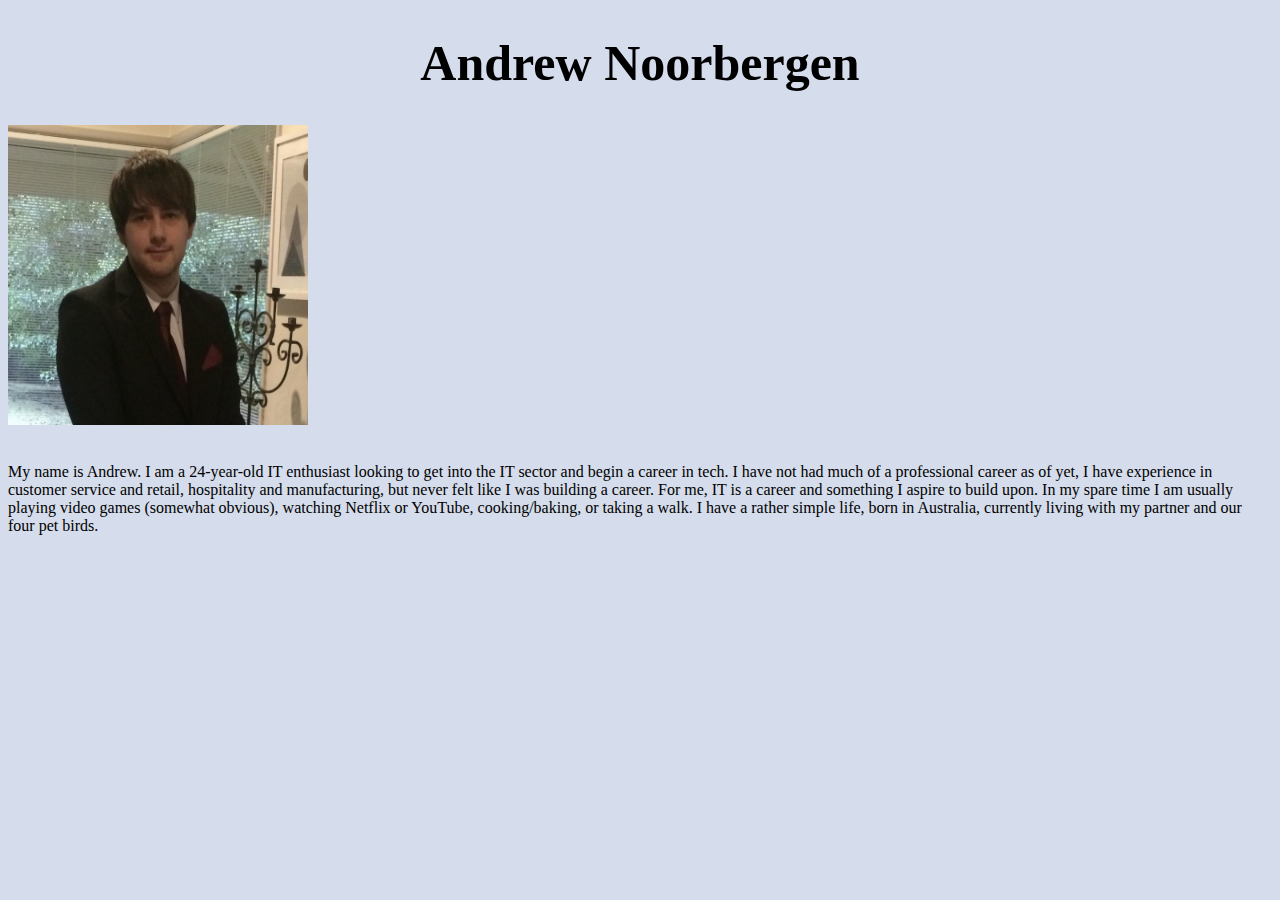
==== index.html @ dd7cfe17 "edited index content" ====
<!DOCTYPE html>
<html lang="en" dir="ltr">


  <head>
    <meta charset="utf-8">
    <link href="css/style.css" rel="stylesheet">
    <title>Home</title>
  </head>
<header>

<h1>Andrew Noorbergen</h1>
<img src="images/headshot.jpg" alt="" height="300px" width="300px" >




</header>

<body>
<h1> </h1>
<p>My name is Andrew. I am a 24-year-old IT enthusiast looking to get into the IT sector and begin a career in tech.
I have not had much of a professional career as of yet, I have experience in customer service and retail, hospitality and manufacturing, 
but never felt like I was building a career. For me, IT is a career and something I aspire to build upon.
In my spare time I am usually playing video games (somewhat obvious), watching Netflix or YouTube, cooking/baking, or taking a walk.
I have a rather simple life, born in Australia, currently living with my partner and our four pet birds.
 </p>
</body>




</html>
---- css/style.css ----
body {background-color: #d5dceb;}
h1 {text-align: center; font-size: 50px;}
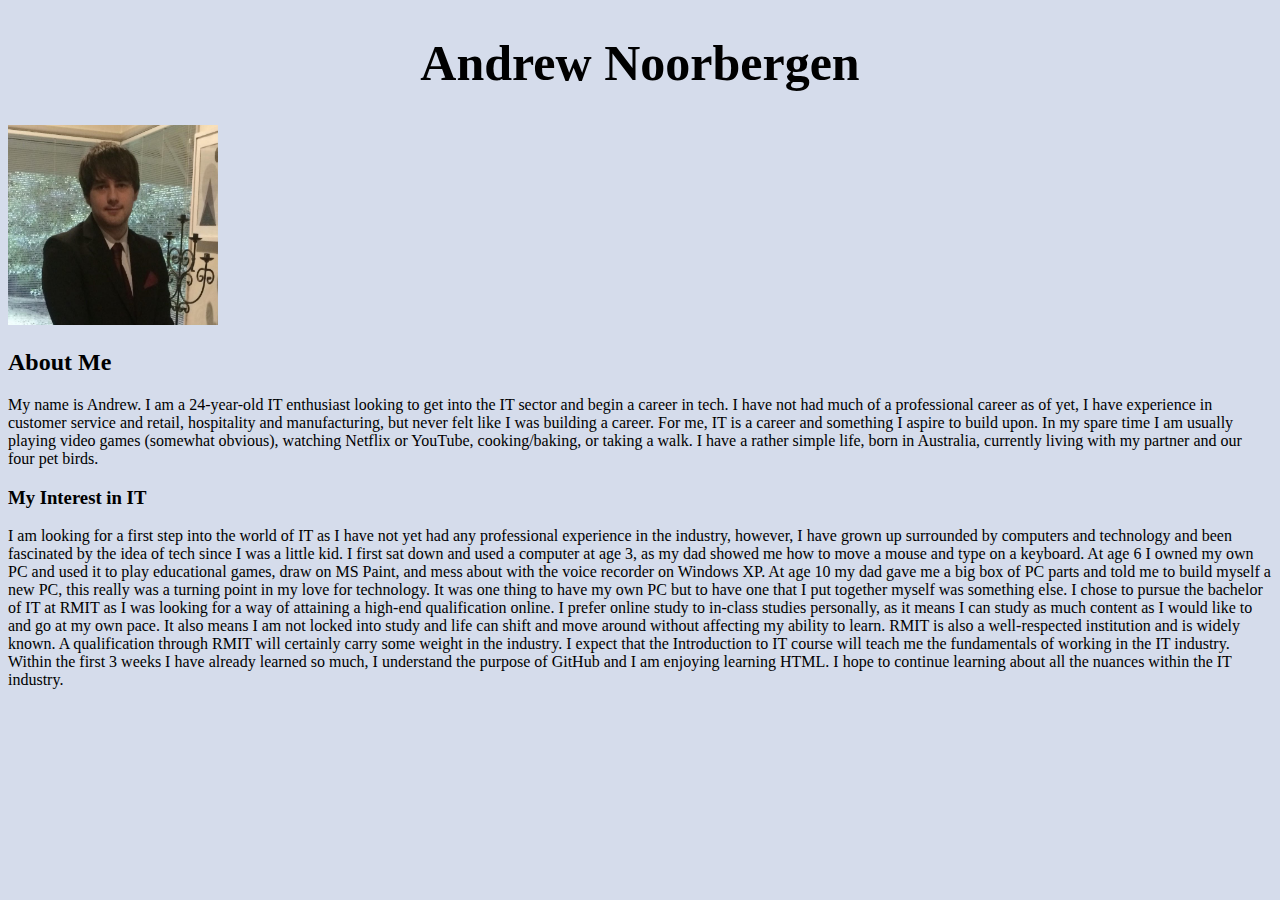
==== commit 00f76c28: "added header and base info to all pages" ====
--- a/index.html
+++ b/index.html
@@ -1,5 +1,5 @@
 <!DOCTYPE html>
-<html lang="en" dir="ltr">
+<html>
 
 
   <head>
@@ -10,7 +10,7 @@
 <header>
 
 <h1>Andrew Noorbergen</h1>
-<img src="images/headshot.jpg" alt="" height="300px" width="300px" >
+<img src="images/headshot.jpg" alt="" height="200px" width="210px" >
 
 
 
@@ -18,16 +18,34 @@
 </header>
 
 <body>
-<h1> </h1>
+<h2>About Me</h2>
 <p>My name is Andrew. I am a 24-year-old IT enthusiast looking to get into the IT sector and begin a career in tech.
-I have not had much of a professional career as of yet, I have experience in customer service and retail, hospitality and manufacturing, 
+I have not had much of a professional career as of yet, I have experience in customer service and retail, hospitality and manufacturing,
 but never felt like I was building a career. For me, IT is a career and something I aspire to build upon.
 In my spare time I am usually playing video games (somewhat obvious), watching Netflix or YouTube, cooking/baking, or taking a walk.
 I have a rather simple life, born in Australia, currently living with my partner and our four pet birds.
  </p>
+
+<h3>My Interest in IT </h3>
+<p>I am looking for a first step into the world of IT as I have not yet had any professional experience in the industry, however,
+I have grown up surrounded by computers and technology and been fascinated by the idea of tech since I was a little kid.
+I first sat down and used a computer at age 3, as my dad showed me how to move a mouse and type on a keyboard.
+At age 6 I owned my own PC and used it to play educational games, draw on MS Paint, and mess about with the voice recorder on Windows XP.
+At age 10 my dad gave me a big box of PC parts and told me to build myself a new PC, this really was a turning point in my love for technology.
+It was one thing to have my own PC but to have one that I put together myself was something else.
+I chose to pursue the bachelor of IT at RMIT as I was looking for a way of attaining a high-end qualification online.
+I prefer online study to in-class studies personally, as it means I can study as much content as I would like to and go at my own pace.
+It also means I am not locked into study and life can shift and move around without affecting my ability to learn. RMIT is also a well-respected
+institution and is widely known. A qualification through RMIT will certainly carry some weight in the industry.
+I expect that the Introduction to IT course will teach me the fundamentals of working in the IT industry. Within the first 3 weeks
+I have already learned so much, I understand the purpose of GitHub and I am enjoying learning HTML. I hope to continue learning about all the nuances
+within the IT industry.
+</p>
+
 </body>
 
 
 
 
+
 </html>
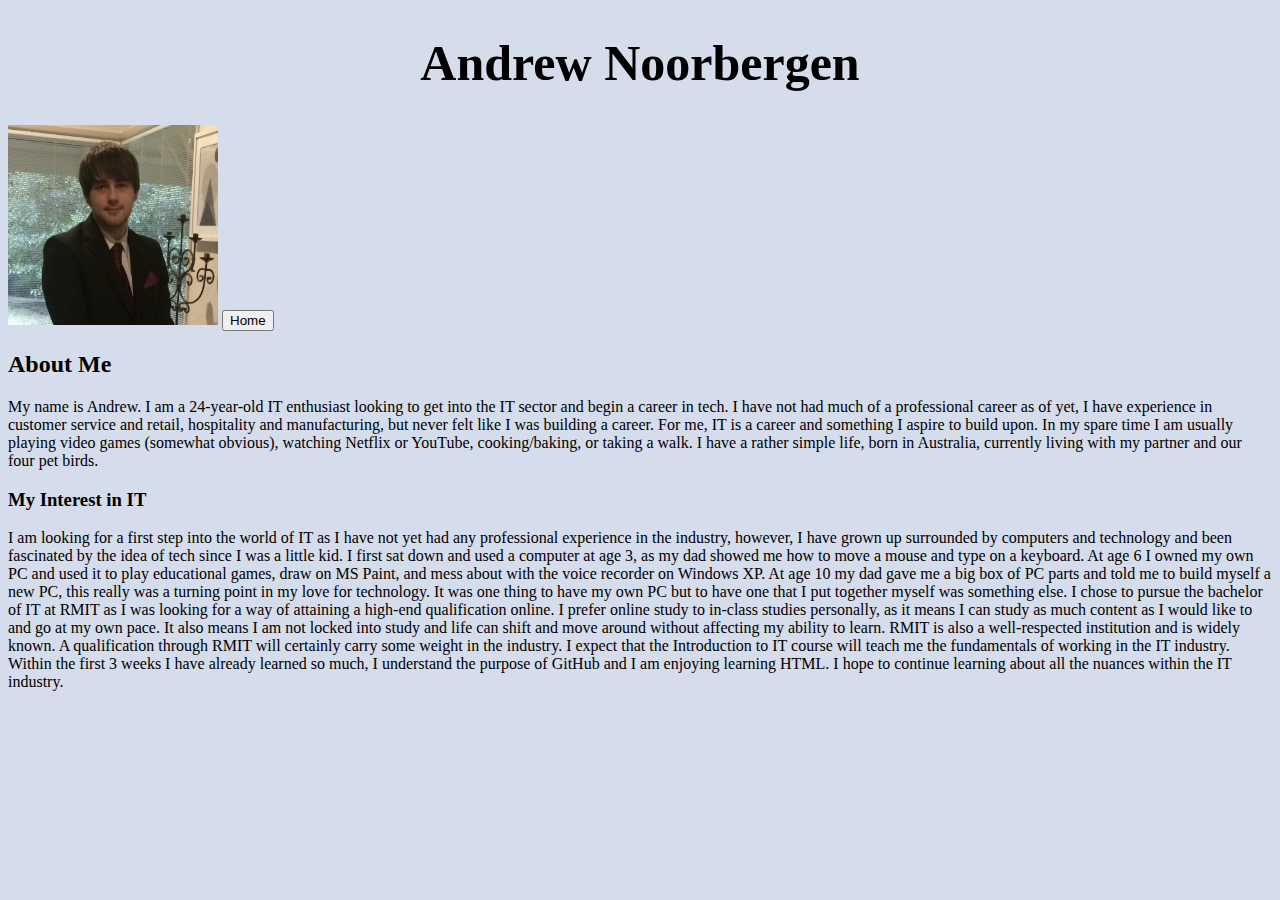
==== commit e89f54e3: "aaa" ====
--- a/index.html
+++ b/index.html
@@ -11,6 +11,7 @@
 
 <h1>Andrew Noorbergen</h1>
 <img src="images/headshot.jpg" alt="" height="200px" width="210px" >
+<button onclick="href='index.html'" name="Home">Home</button>
 
 
 
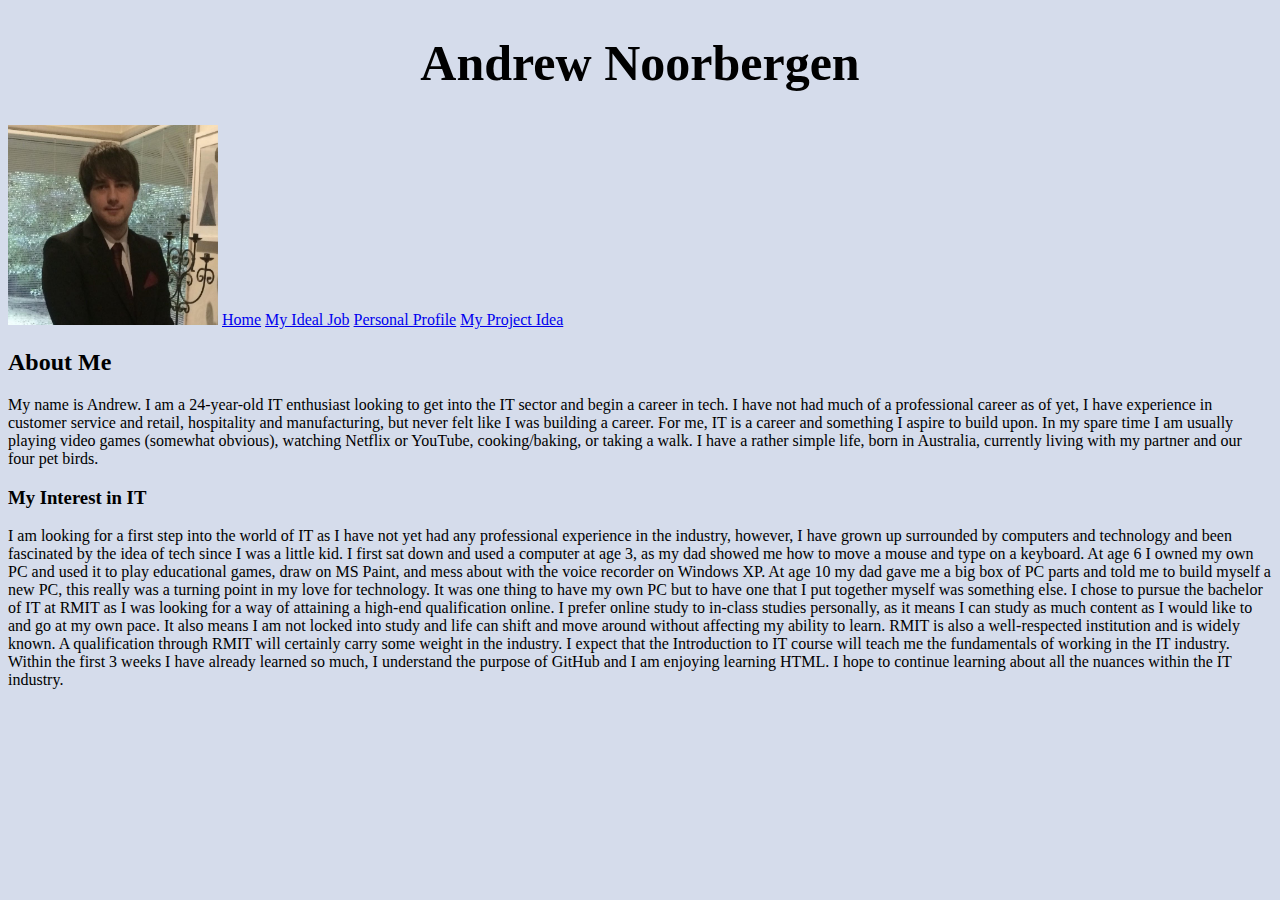
==== commit 67609a65: "added links to all pages" ====
--- a/index.html
+++ b/index.html
@@ -11,9 +11,10 @@
 
 <h1>Andrew Noorbergen</h1>
 <img src="images/headshot.jpg" alt="" height="200px" width="210px" >
-<button onclick="href='index.html'" name="Home">Home</button>
-
-
+<a href="index.HTML">Home</a>
+<a href="my-ideal-job.HTML">My Ideal Job</a>
+<a href="my-personal-profile.html">Personal Profile</a>
+<a href="project-idea.html">My Project Idea</a>
 
 
 </header>
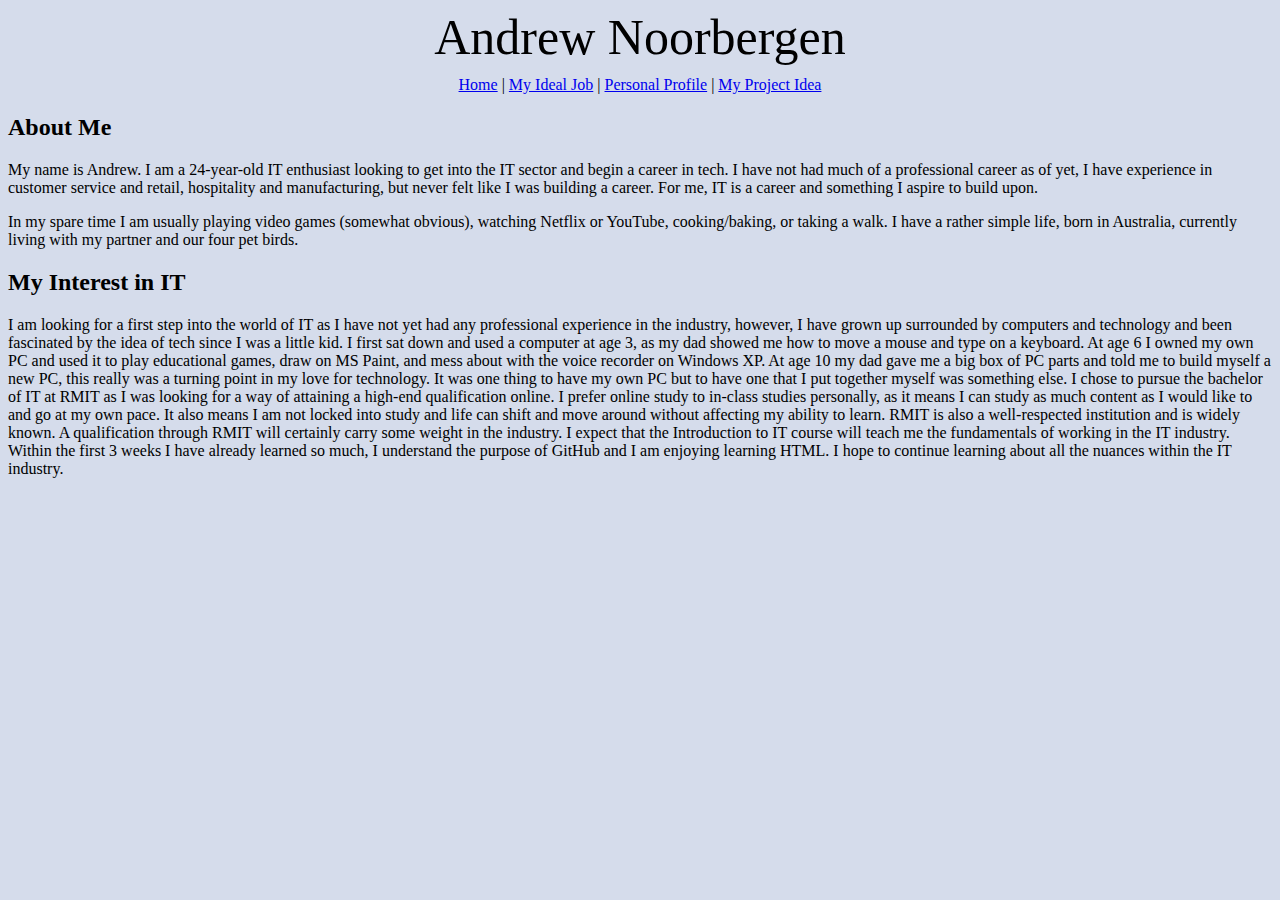
==== commit 26f0770f: "changed stuff cbf" ====
--- a/index.html
+++ b/index.html
@@ -9,11 +9,11 @@
   </head>
 <header>
 
-<h1>Andrew Noorbergen</h1>
-<img src="images/headshot.jpg" alt="" height="200px" width="210px" >
-<a href="index.HTML">Home</a>
-<a href="my-ideal-job.HTML">My Ideal Job</a>
-<a href="my-personal-profile.html">Personal Profile</a>
+<div class="titlebig">Andrew Noorbergen</div>
+<!-- <img src="images/headshot.jpg" alt="" height="200px" width="210px" > -->
+<a href="index.HTML">Home</a> |
+<a href="my-ideal-job.HTML">My Ideal Job</a> |
+<a href="my-personal-profile.html">Personal Profile</a> |
 <a href="project-idea.html">My Project Idea</a>
 
 
@@ -23,12 +23,12 @@
 <h2>About Me</h2>
 <p>My name is Andrew. I am a 24-year-old IT enthusiast looking to get into the IT sector and begin a career in tech.
 I have not had much of a professional career as of yet, I have experience in customer service and retail, hospitality and manufacturing,
-but never felt like I was building a career. For me, IT is a career and something I aspire to build upon.
-In my spare time I am usually playing video games (somewhat obvious), watching Netflix or YouTube, cooking/baking, or taking a walk.
+but never felt like I was building a career. For me, IT is a career and something I aspire to build upon. </p>
+<p>In my spare time I am usually playing video games (somewhat obvious), watching Netflix or YouTube, cooking/baking, or taking a walk.
 I have a rather simple life, born in Australia, currently living with my partner and our four pet birds.
  </p>
 
-<h3>My Interest in IT </h3>
+<h2>My Interest in IT </h2>
 <p>I am looking for a first step into the world of IT as I have not yet had any professional experience in the industry, however,
 I have grown up surrounded by computers and technology and been fascinated by the idea of tech since I was a little kid.
 I first sat down and used a computer at age 3, as my dad showed me how to move a mouse and type on a keyboard.
--- a/css/style.css
+++ b/css/style.css
@@ -1,2 +1,3 @@
 body {background-color: #d5dceb;}
-h1 {text-align: center; font-size: 50px;}
+header {text-align: center; background-color:}
+.titlebig {font-size: 50px; padding-bottom: 10px}
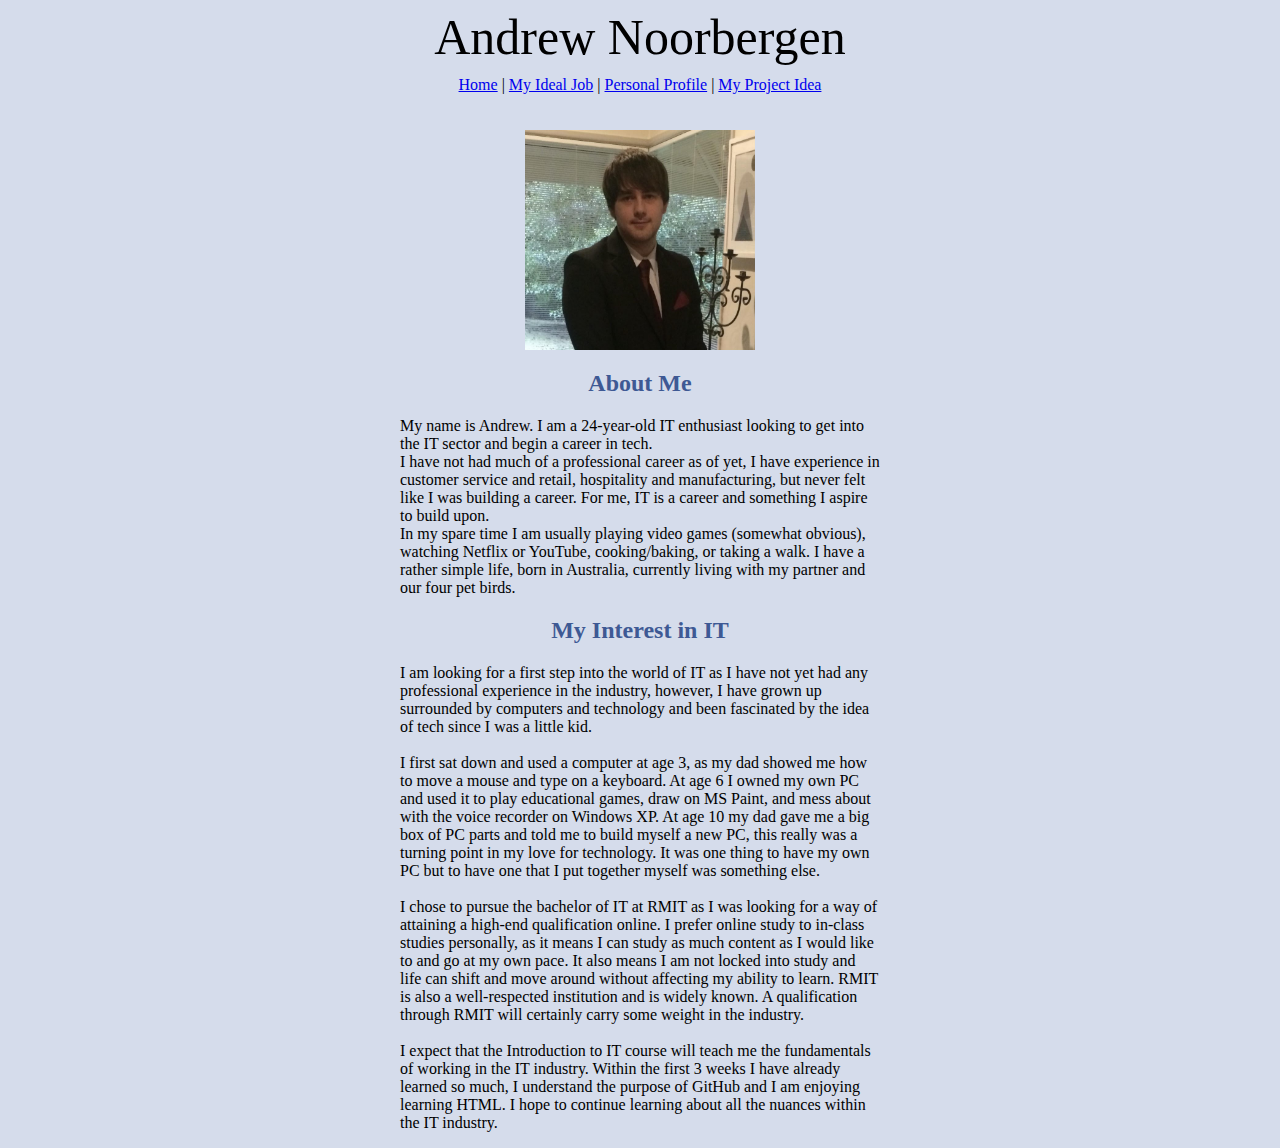
==== commit 2e72c01d: "aaaaaahhh" ====
--- a/index.html
+++ b/index.html
@@ -10,35 +10,34 @@
 <header>
 
 <div class="titlebig">Andrew Noorbergen</div>
-<!-- <img src="images/headshot.jpg" alt="" height="200px" width="210px" > -->
 <a href="index.HTML">Home</a> |
 <a href="my-ideal-job.HTML">My Ideal Job</a> |
 <a href="my-personal-profile.html">Personal Profile</a> |
 <a href="project-idea.html">My Project Idea</a>
+</header>
+<br></br>
+<body>
+<img class="headshot" src="images/headshot.jpg" alt="Photo of me" style="float:center;width:230px;height:220px">
 
-
-</header>
-
-<body>
 <h2>About Me</h2>
-<p>My name is Andrew. I am a 24-year-old IT enthusiast looking to get into the IT sector and begin a career in tech.
+<p> My name is Andrew. I am a 24-year-old IT enthusiast looking to get into the IT sector and begin a career in tech. <br>
 I have not had much of a professional career as of yet, I have experience in customer service and retail, hospitality and manufacturing,
-but never felt like I was building a career. For me, IT is a career and something I aspire to build upon. </p>
-<p>In my spare time I am usually playing video games (somewhat obvious), watching Netflix or YouTube, cooking/baking, or taking a walk.
+but never felt like I was building a career. For me, IT is a career and something I aspire to build upon.<br>
+In my spare time I am usually playing video games (somewhat obvious), watching Netflix or YouTube, cooking/baking, or taking a walk.
 I have a rather simple life, born in Australia, currently living with my partner and our four pet birds.
  </p>
 
 <h2>My Interest in IT </h2>
 <p>I am looking for a first step into the world of IT as I have not yet had any professional experience in the industry, however,
-I have grown up surrounded by computers and technology and been fascinated by the idea of tech since I was a little kid.
+I have grown up surrounded by computers and technology and been fascinated by the idea of tech since I was a little kid.<br></br>
 I first sat down and used a computer at age 3, as my dad showed me how to move a mouse and type on a keyboard.
 At age 6 I owned my own PC and used it to play educational games, draw on MS Paint, and mess about with the voice recorder on Windows XP.
 At age 10 my dad gave me a big box of PC parts and told me to build myself a new PC, this really was a turning point in my love for technology.
-It was one thing to have my own PC but to have one that I put together myself was something else.
+It was one thing to have my own PC but to have one that I put together myself was something else.<br></br>
 I chose to pursue the bachelor of IT at RMIT as I was looking for a way of attaining a high-end qualification online.
 I prefer online study to in-class studies personally, as it means I can study as much content as I would like to and go at my own pace.
 It also means I am not locked into study and life can shift and move around without affecting my ability to learn. RMIT is also a well-respected
-institution and is widely known. A qualification through RMIT will certainly carry some weight in the industry.
+institution and is widely known. A qualification through RMIT will certainly carry some weight in the industry.<br></br>
 I expect that the Introduction to IT course will teach me the fundamentals of working in the IT industry. Within the first 3 weeks
 I have already learned so much, I understand the purpose of GitHub and I am enjoying learning HTML. I hope to continue learning about all the nuances
 within the IT industry.
--- a/css/style.css
+++ b/css/style.css
@@ -1,3 +1,5 @@
-body {background-color: #d5dceb;}
+body {background-color: #d5dceb; margin-left: 400px; margin-right: 400px;}
 header {text-align: center; background-color:}
 .titlebig {font-size: 50px; padding-bottom: 10px}
+h2 {text-align: center; color: #3e5994}
+.headshot {display: block; margin-left: auto; margin-right: auto; width: 40%}
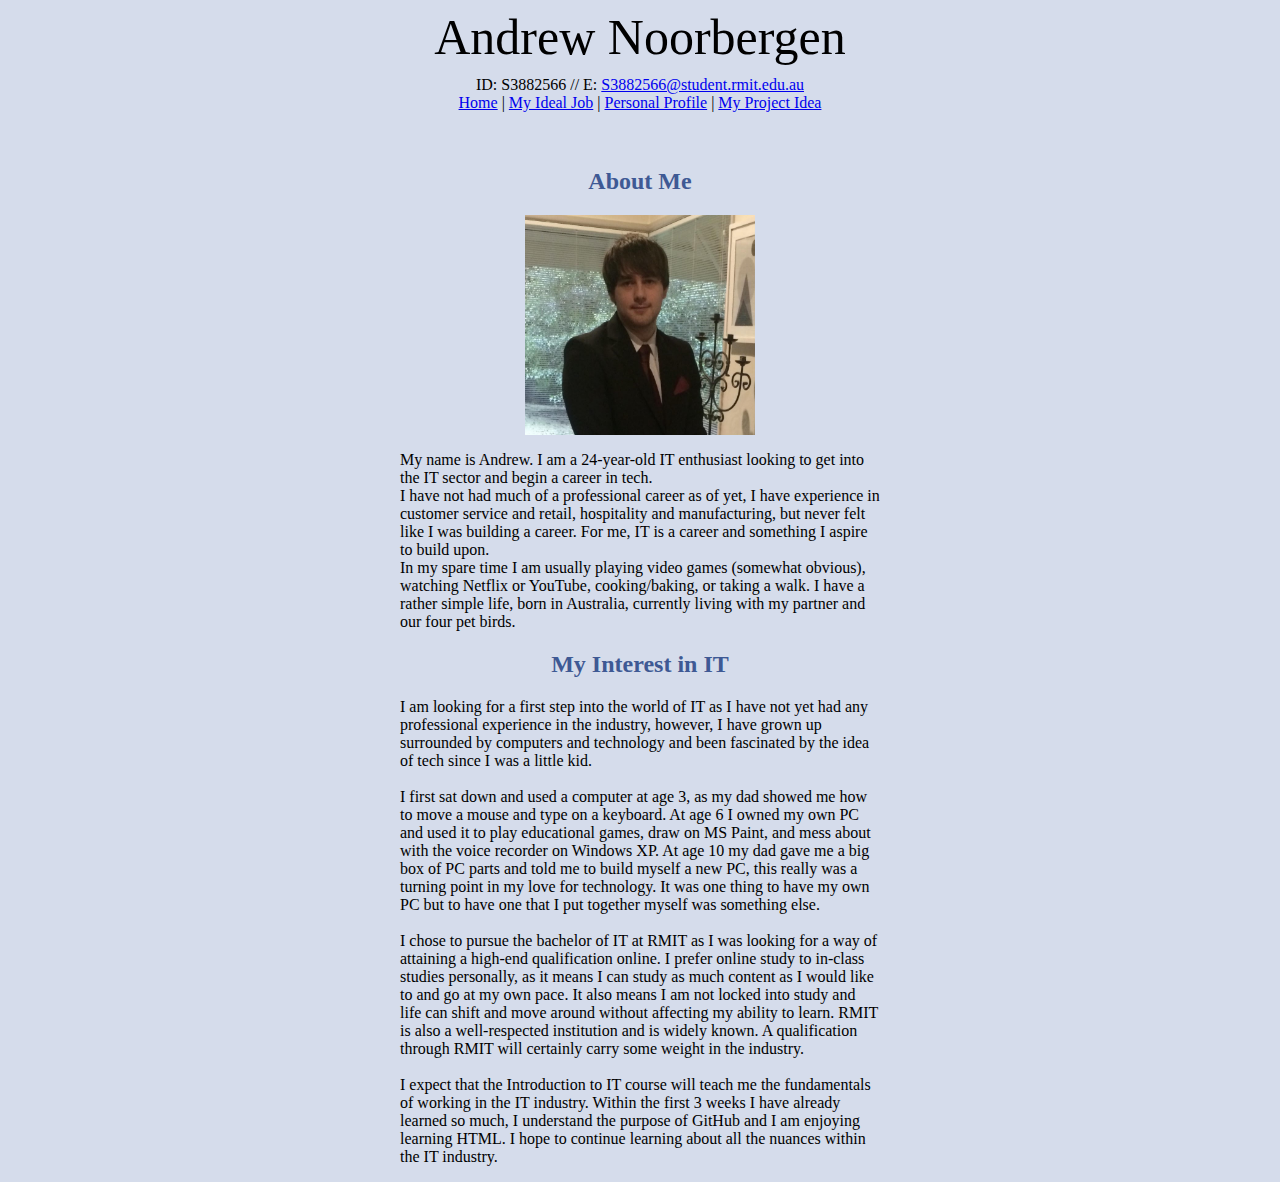
==== commit 49675030: "aaaaaaa" ====
--- a/index.html
+++ b/index.html
@@ -10,16 +10,18 @@
 <header>
 
 <div class="titlebig">Andrew Noorbergen</div>
-<a href="index.HTML">Home</a> |
-<a href="my-ideal-job.HTML">My Ideal Job</a> |
+<div>ID: S3882566 // E: <a href="mailto:s3882566@student.rmit.edu.au" target="_blank">S3882566@student.rmit.edu.au</a><br>
+<a href="index.html">Home</a> |
+<a href="my-ideal-job.html">My Ideal Job</a> |
 <a href="my-personal-profile.html">Personal Profile</a> |
 <a href="project-idea.html">My Project Idea</a>
+</div>
 </header>
-<br></br>
+<br><br>
 <body>
-<img class="headshot" src="images/headshot.jpg" alt="Photo of me" style="float:center;width:230px;height:220px">
 
 <h2>About Me</h2>
+<img class="headshot" src="images/headshot.jpg" alt="Photo of me" style="float:center;width:230px;height:220px">
 <p> My name is Andrew. I am a 24-year-old IT enthusiast looking to get into the IT sector and begin a career in tech. <br>
 I have not had much of a professional career as of yet, I have experience in customer service and retail, hospitality and manufacturing,
 but never felt like I was building a career. For me, IT is a career and something I aspire to build upon.<br>
@@ -29,15 +31,15 @@
 
 <h2>My Interest in IT </h2>
 <p>I am looking for a first step into the world of IT as I have not yet had any professional experience in the industry, however,
-I have grown up surrounded by computers and technology and been fascinated by the idea of tech since I was a little kid.<br></br>
+I have grown up surrounded by computers and technology and been fascinated by the idea of tech since I was a little kid.<br><br>
 I first sat down and used a computer at age 3, as my dad showed me how to move a mouse and type on a keyboard.
 At age 6 I owned my own PC and used it to play educational games, draw on MS Paint, and mess about with the voice recorder on Windows XP.
 At age 10 my dad gave me a big box of PC parts and told me to build myself a new PC, this really was a turning point in my love for technology.
-It was one thing to have my own PC but to have one that I put together myself was something else.<br></br>
+It was one thing to have my own PC but to have one that I put together myself was something else.<br><br>
 I chose to pursue the bachelor of IT at RMIT as I was looking for a way of attaining a high-end qualification online.
 I prefer online study to in-class studies personally, as it means I can study as much content as I would like to and go at my own pace.
 It also means I am not locked into study and life can shift and move around without affecting my ability to learn. RMIT is also a well-respected
-institution and is widely known. A qualification through RMIT will certainly carry some weight in the industry.<br></br>
+institution and is widely known. A qualification through RMIT will certainly carry some weight in the industry.<br><br>
 I expect that the Introduction to IT course will teach me the fundamentals of working in the IT industry. Within the first 3 weeks
 I have already learned so much, I understand the purpose of GitHub and I am enjoying learning HTML. I hope to continue learning about all the nuances
 within the IT industry.
